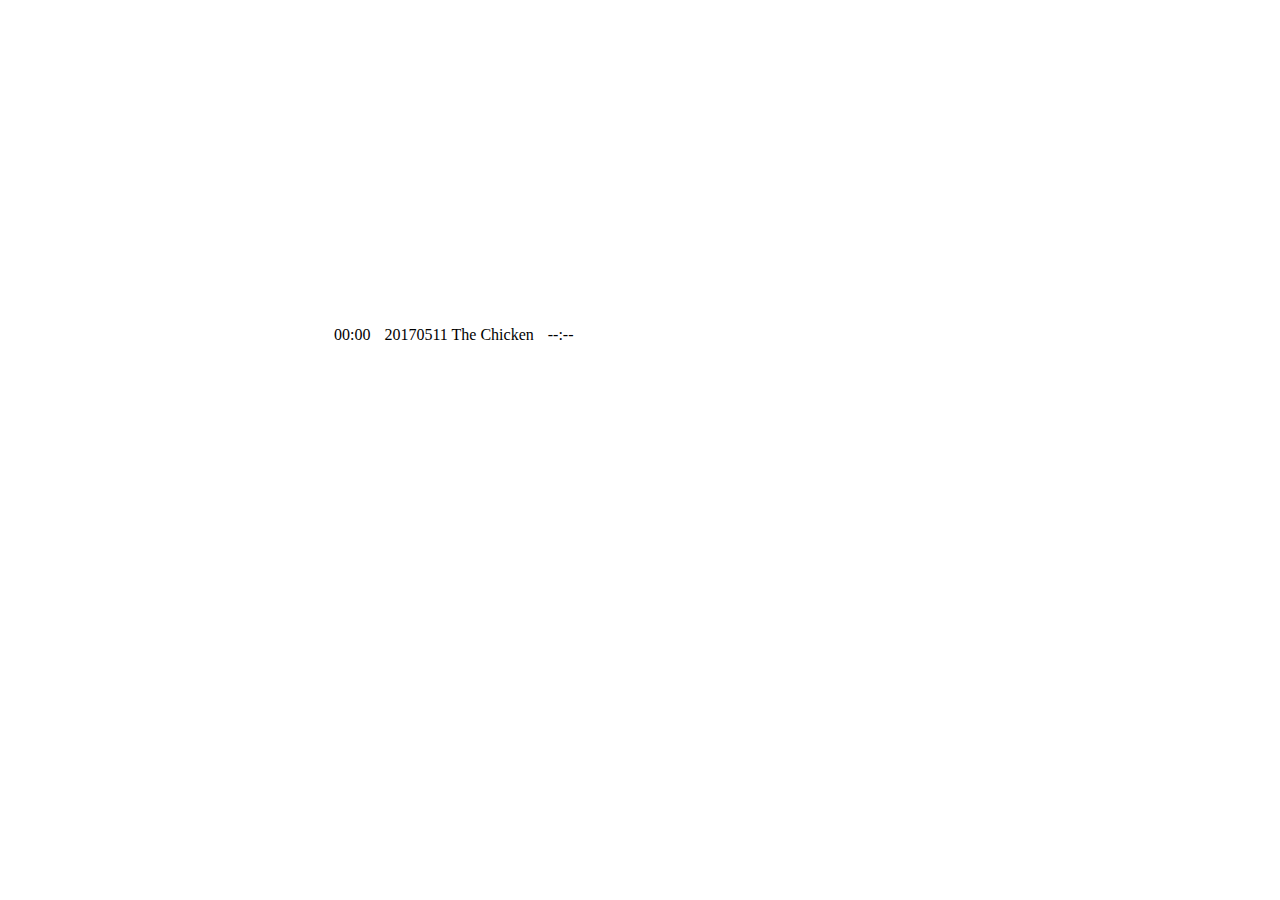
==== index.html @ 0dca5e46 "init audio player" ====
<html>
<head>
<link rel="stylesheet" href="bbplayer.css">
<style>.bbplayer {
width: 50%;
margin: 25%;
padding: 10px;
}
.bb-trackTitle {
padding: 10px;
display: inline;
}
</style>
</head>
<body>
<div class="bbplayer">
  <span class="bb-rewind"></span>
  <span class="bb-play"></span>
  <span class="bb-forward"></span>
  <span class="bb-trackTime"></span>

  <span class="bb-trackTitle"></span>
   <span class="bb-trackLength"></span> 
<audio>
    <source src="20170511 The Chicken.mp3"/>
    <source src="20170511 Stray Cat.mp3"/>
    <source src="20170511 This Magic Moment.mp3"/>
  </audio>
</div>
<script src="js/bbplayer.js"></script>
</body>
</html>
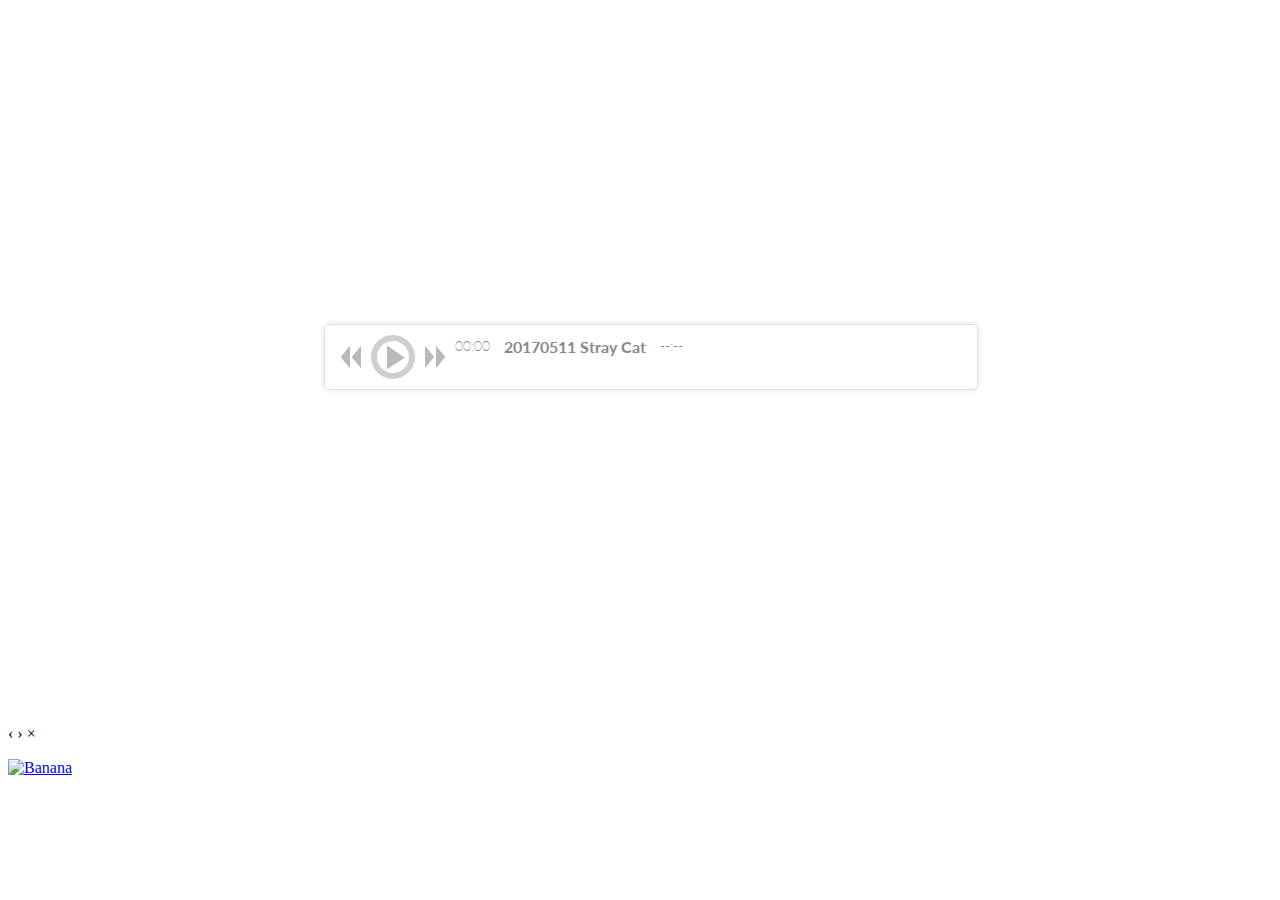
==== commit 556bc6f3: "with gallery" ====
--- a/index.html
+++ b/index.html
@@ -1,32 +1,62 @@
 <html>
 <head>
-<link rel="stylesheet" href="bbplayer.css">
-<style>.bbplayer {
-width: 50%;
-margin: 25%;
-padding: 10px;
-}
-.bb-trackTitle {
-padding: 10px;
-display: inline;
-}
-</style>
+	<link rel="stylesheet" href="css/bbplayer.css">
+	<link rel="stylesheet" href="css/blueimp-gallery.min.css">
+	<style>.bbplayer {
+		width: 50%;
+		margin: 25%;
+		padding: 10px;
+	}
+	.bb-trackTitle {
+		padding: 10px;
+		display: inline;
+	}
+	</style>
 </head>
 <body>
-<div class="bbplayer">
-  <span class="bb-rewind"></span>
-  <span class="bb-play"></span>
-  <span class="bb-forward"></span>
-  <span class="bb-trackTime"></span>
+	<div class="bbplayer">
+		<span class="bb-rewind"></span>
+		<span class="bb-play"></span>
+		<span class="bb-forward"></span>
+		<span class="bb-trackTime"></span>
 
-  <span class="bb-trackTitle"></span>
-   <span class="bb-trackLength"></span> 
-<audio>
-    <source src="20170511 The Chicken.mp3"/>
-    <source src="20170511 Stray Cat.mp3"/>
-    <source src="20170511 This Magic Moment.mp3"/>
-  </audio>
-</div>
-<script src="js/bbplayer.js"></script>
+		<span class="bb-trackTitle"></span>
+		<span class="bb-trackLength"></span>
+		<audio>
+			<source src="20170511 The Chicken.mp3"/>
+			<source src="20170511 Stray Cat.mp3"/>
+			<source src="20170511 This Magic Moment.mp3"/>
+		</audio>
+	</div>
+	<script src="js/bbplayer.js"></script>
+
+
+	<div id="blueimp-gallery" class="blueimp-gallery blueimp-gallery-controls">
+		<div class="slides"></div>
+		<h3 class="title"></h3>
+		<a class="prev">‹</a>
+		<a class="next">›</a>
+		<a class="close">×</a>
+		<a class="play-pause"></a>
+		<ol class="indicator"></ol>
+	</div>
+
+	<div id="links">
+		<a href="pics/1.jpg" title="Banana">
+			<img src="pics/thumbs/1.jpg" alt="Banana">
+		</a>
+	</div>
+
+	<script src="js/blueimp-gallery.min.js"></script>
+	<script>
+document.getElementById('links').onclick = function (event) {
+event = event || window.event;
+var target = event.target || event.srcElement,
+link = target.src ? target.parentNode : target,
+options = {index: link, event: event},
+links = this.getElementsByTagName('a');
+blueimp.Gallery(links, options);
+};
+	</script>
 </body>
 </html>
--- a/css/bbplayer.css
+++ b/css/bbplayer.css
@@ -0,0 +1,155 @@
+@charset 'UTF-8';
+/* 
+Optional styling for bbplayer elements.
+*/
+@import url(https://fonts.googleapis.com/css?family=Lato:300italic,700italic,300,700);
+
+.bbplayer {
+  font: 200 16px/1.5 Lato,"Helvetica Neue",Helvetica,Arial,sans-serif;
+  color: #898989;
+  border: 1px solid #E0E0E0;
+  border-radius: 5px;
+  display: inline-block;
+  padding: 5px;
+  box-shadow: 0 0 5px rgba(100,100,100,0.2);
+}
+
+.bb-play {
+  display: inline-block;
+  vertical-align: middle;
+  height: 32px;
+  width:  32px;
+  border: 6px solid #CFCFCF;
+  border-radius: 50%; 
+  background: transparent; 
+  background-image: url('../images/play.png');
+  background-repeat: no-repeat;
+  background-position: 7px center;
+  cursor: pointer;
+}
+
+.bb-playing {
+  vertical-align: middle;
+  background-image: url('../images/pause.png');
+  background-position: center center;
+}
+
+.bb-forward {
+  vertical-align: middle;
+  display: inline-block;
+  height: 32px;
+  width:  32px;
+  background: transparent;
+  background-image: url('../images/forward.png');
+  background-position: center;
+  background-repeat: no-repeat;
+  cursor: pointer;
+}
+
+.bb-rewind {
+  vertical-align: middle;
+  display: inline-block;
+  height: 32px;
+  width:  32px;
+  background: transparent;
+  background-image: url('../images/rewind.png');
+  background-position: center;
+  background-repeat: no-repeat;
+  cursor: pointer;
+}
+
+.bb-trackTime {
+  display: inline-block;
+  vertical-align: top;
+  font-size: 14px;
+}
+
+.bb-trackLength {
+  display: inline-block;
+  vertical-align: top;
+  font-size: 14px;
+}
+
+.bb-trackTitle {
+  display: inline-block;
+  vertical-align: top;
+  font-weight: bold;
+  width: 8em;
+  overflow: hidden;
+  text-align: center;
+}
+
+.bb-artist {
+  font-size: 14px;
+}
+
+.bb-album {
+  font-size: 14px;
+}
+
+.bb-albumCover {
+  height: 38px;
+  width: 38px;
+  line-height: 38px;
+  vertical-align: top;
+  background: #999999;
+  border: 1px solid #666666;
+  box-shadow: 0 0 5px rgba(0,0,0,0.3);
+  margin-left: 5px;
+  display: inline-block;
+}
+
+.bb-debug {
+  height:10em;
+  width: 19em;
+  border: 1px solid #DDD;
+  border-radius: 5px;
+  margin: 10px;
+  padding: 10px;
+  overflow: auto;
+  font-weight: normal;
+  font-size: 14px/1.5;
+}
+
+.bbplayer div.playerWindow {
+  display: inline-block;
+  vertical-align: middle;
+  line-height: 20px;
+  text-align: center;
+  border-radius: 3px;
+  border: 1px solid #CFCFCF;
+  padding: 5px;
+  box-shadow: inset 0 0 15px rgba(100,100,100,0.1);
+  background: #EFEFEF;
+}
+
+@media all and (max-width: 480px) {
+
+  .bbplayer {
+    font: 200 14px/1.5 Lato,"Helvetica Neue",Helvetica,Arial,sans-serif;
+    color: #898989;
+    display: inline-block;
+  }
+
+  .bb-trackTitle {
+    width: 6em;
+  }
+
+  .bb-track-display {
+    font-size: 12pt;
+  }
+
+  .bb-album-display {
+    display: none;
+  }
+
+  .bb-album {
+    font-size: 12px;
+  }
+
+  .bb-trackLength {
+    display: none;
+  }
+
+}
+
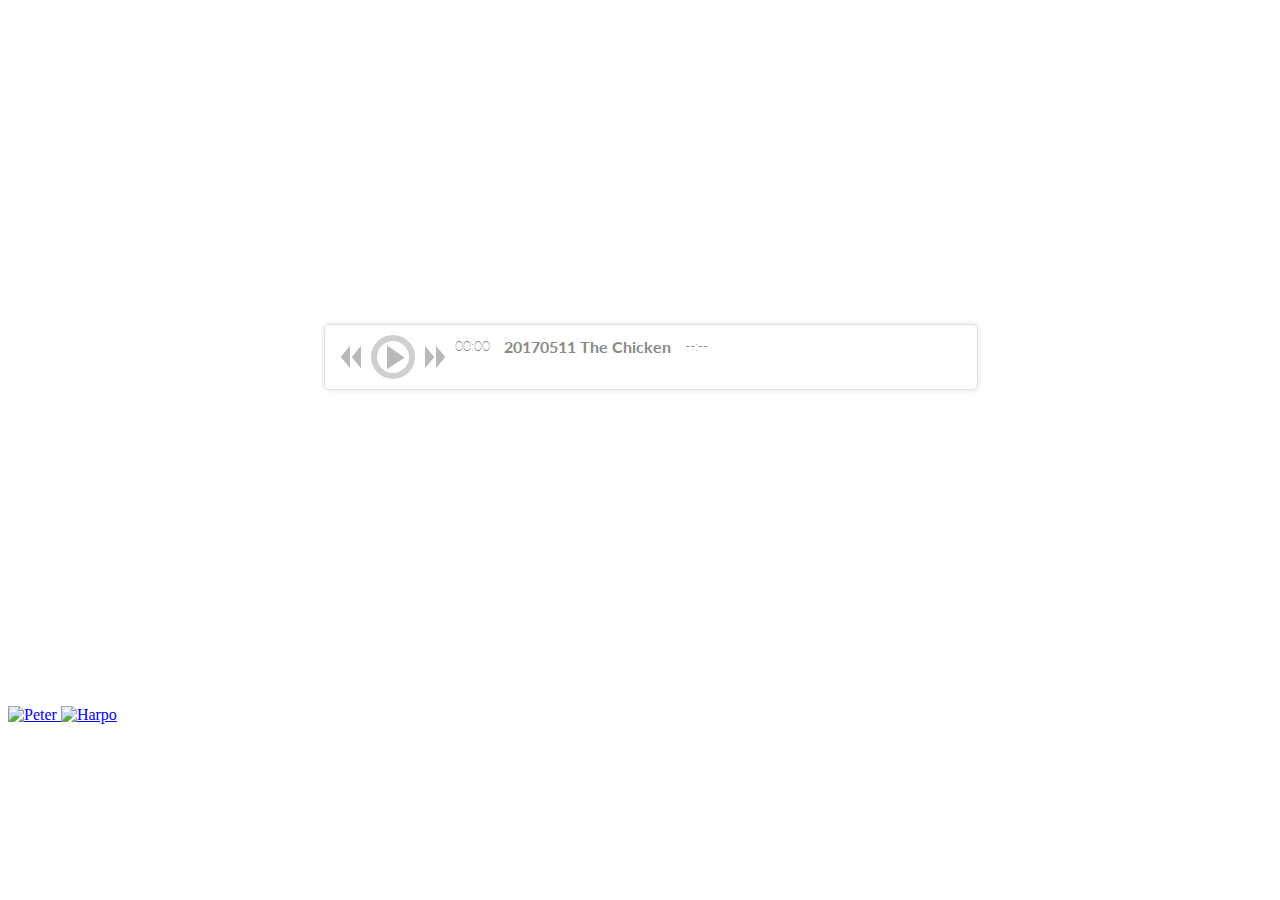
==== commit 9959f42a: "more pics" ====
--- a/index.html
+++ b/index.html
@@ -42,8 +42,11 @@
 	</div>
 
 	<div id="links">
-		<a href="pics/1.jpg" title="Banana">
-			<img src="pics/thumbs/1.jpg" alt="Banana">
+		<a href="pics/1.jpg" title="Peter">
+			<img src="pics/thumbs/1-small.jpg" alt="Peter">
+		</a>
+		<a href="pics/2.jpg" title="Harpo">
+			<img src="pics/thumbs/2-small.jpg" alt="Harpo">
 		</a>
 	</div>
 
--- a/css/blueimp-gallery.min.css
+++ b/css/blueimp-gallery.min.css
@@ -0,0 +1 @@
+@charset "UTF-8";.blueimp-gallery,.blueimp-gallery>.slides>.slide>.slide-content{position:absolute;top:0;right:0;bottom:0;left:0;-moz-backface-visibility:hidden}.blueimp-gallery>.slides>.slide>.slide-content{margin:auto;width:auto;height:auto;max-width:100%;max-height:100%;opacity:1}.blueimp-gallery{position:fixed;z-index:999999;overflow:hidden;background:#000;background:rgba(0,0,0,.9);opacity:0;display:none;direction:ltr;-ms-touch-action:none;touch-action:none}.blueimp-gallery-carousel{position:relative;z-index:auto;margin:1em auto;padding-bottom:56.25%;box-shadow:0 0 10px #000;-ms-touch-action:pan-y;touch-action:pan-y}.blueimp-gallery-display{display:block;opacity:1}.blueimp-gallery>.slides{position:relative;height:100%;overflow:hidden}.blueimp-gallery-carousel>.slides{position:absolute}.blueimp-gallery>.slides>.slide{position:relative;float:left;height:100%;text-align:center;-webkit-transition-timing-function:cubic-bezier(.645,.045,.355,1);-moz-transition-timing-function:cubic-bezier(.645,.045,.355,1);-ms-transition-timing-function:cubic-bezier(.645,.045,.355,1);-o-transition-timing-function:cubic-bezier(.645,.045,.355,1);transition-timing-function:cubic-bezier(.645,.045,.355,1)}.blueimp-gallery,.blueimp-gallery>.slides>.slide>.slide-content{-webkit-transition:opacity .2s linear;-moz-transition:opacity .2s linear;-ms-transition:opacity .2s linear;-o-transition:opacity .2s linear;transition:opacity .2s linear}.blueimp-gallery>.slides>.slide-loading{background:url(../img/loading.gif) center no-repeat;background-size:64px 64px}.blueimp-gallery>.slides>.slide-loading>.slide-content{opacity:0}.blueimp-gallery>.slides>.slide-error{background:url(../img/error.png) center no-repeat}.blueimp-gallery>.slides>.slide-error>.slide-content{display:none}.blueimp-gallery>.next,.blueimp-gallery>.prev{position:absolute;top:50%;left:15px;width:40px;height:40px;margin-top:-23px;font-family:"Helvetica Neue",Helvetica,Arial,sans-serif;font-size:60px;font-weight:100;line-height:30px;color:#fff;text-decoration:none;text-shadow:0 0 2px #000;text-align:center;background:#222;background:rgba(0,0,0,.5);-webkit-box-sizing:content-box;-moz-box-sizing:content-box;box-sizing:content-box;border:3px solid #fff;-webkit-border-radius:23px;-moz-border-radius:23px;border-radius:23px;opacity:.5;cursor:pointer;display:none}.blueimp-gallery>.next{left:auto;right:15px}.blueimp-gallery>.close,.blueimp-gallery>.title{position:absolute;top:15px;left:15px;margin:0 40px 0 0;font-size:20px;line-height:30px;color:#fff;text-shadow:0 0 2px #000;opacity:.8;display:none}.blueimp-gallery>.close{padding:15px;right:15px;left:auto;margin:-15px;font-size:30px;text-decoration:none;cursor:pointer}.blueimp-gallery>.play-pause{position:absolute;right:15px;bottom:15px;width:15px;height:15px;background:url(../img/play-pause.png) no-repeat;cursor:pointer;opacity:.5;display:none}.blueimp-gallery-playing>.play-pause{background-position:-15px 0}.blueimp-gallery>.close:hover,.blueimp-gallery>.next:hover,.blueimp-gallery>.play-pause:hover,.blueimp-gallery>.prev:hover,.blueimp-gallery>.title:hover{color:#fff;opacity:1}.blueimp-gallery-controls>.close,.blueimp-gallery-controls>.next,.blueimp-gallery-controls>.play-pause,.blueimp-gallery-controls>.prev,.blueimp-gallery-controls>.title{display:block;-webkit-transform:translateZ(0);-moz-transform:translateZ(0);-ms-transform:translateZ(0);-o-transform:translateZ(0);transform:translateZ(0)}.blueimp-gallery-left>.prev,.blueimp-gallery-right>.next,.blueimp-gallery-single>.next,.blueimp-gallery-single>.play-pause,.blueimp-gallery-single>.prev{display:none}.blueimp-gallery>.close,.blueimp-gallery>.next,.blueimp-gallery>.play-pause,.blueimp-gallery>.prev,.blueimp-gallery>.slides>.slide>.slide-content{-webkit-user-select:none;-khtml-user-select:none;-moz-user-select:none;-ms-user-select:none;user-select:none}body:last-child .blueimp-gallery>.slides>.slide-error{background-image:url(../img/error.svg)}body:last-child .blueimp-gallery>.play-pause{width:20px;height:20px;background-size:40px 20px;background-image:url(../img/play-pause.svg)}body:last-child .blueimp-gallery-playing>.play-pause{background-position:-20px 0}*+html .blueimp-gallery>.slides>.slide{min-height:300px}*+html .blueimp-gallery>.slides>.slide>.slide-content{position:relative}.blueimp-gallery>.indicator{position:absolute;top:auto;right:15px;bottom:15px;left:15px;margin:0 40px;padding:0;list-style:none;text-align:center;line-height:10px;display:none;-webkit-user-select:none;-khtml-user-select:none;-moz-user-select:none;-ms-user-select:none;user-select:none}.blueimp-gallery>.indicator>li{display:inline-block;width:9px;height:9px;margin:6px 3px 0;-webkit-box-sizing:content-box;-moz-box-sizing:content-box;box-sizing:content-box;border:1px solid transparent;background:#ccc;background:center no-repeat rgba(255,255,255,.25);border-radius:5px;box-shadow:0 0 2px #000;opacity:.5;cursor:pointer}.blueimp-gallery>.indicator>.active,.blueimp-gallery>.indicator>li:hover{background-color:#fff;border-color:#fff;opacity:1}.blueimp-gallery-controls>.indicator{display:block;-webkit-transform:translateZ(0);-moz-transform:translateZ(0);-ms-transform:translateZ(0);-o-transform:translateZ(0);transform:translateZ(0)}.blueimp-gallery-single>.indicator{display:none}*+html .blueimp-gallery>.indicator>li{display:inline}.blueimp-gallery>.slides>.slide>.video-content>img{position:absolute;top:0;right:0;bottom:0;left:0;margin:auto;width:auto;height:auto;max-width:100%;max-height:100%;-moz-backface-visibility:hidden}.blueimp-gallery>.slides>.slide>.video-content>video{position:absolute;top:0;left:0;width:100%;height:100%}.blueimp-gallery>.slides>.slide>.video-content>iframe{position:absolute;top:100%;left:0;width:100%;height:100%;border:none}.blueimp-gallery>.slides>.slide>.video-playing>iframe{top:0}.blueimp-gallery>.slides>.slide>.video-content>a{position:absolute;top:50%;right:0;left:0;margin:-64px auto 0;width:128px;height:128px;background:url(../img/video-play.png) center no-repeat;opacity:.8;cursor:pointer}.blueimp-gallery>.slides>.slide>.video-content>a:hover{opacity:1}.blueimp-gallery>.slides>.slide>.video-content>video,.blueimp-gallery>.slides>.slide>.video-playing>a,.blueimp-gallery>.slides>.slide>.video-playing>img{display:none}.blueimp-gallery>.slides>.slide>.video-playing>video{display:block}.blueimp-gallery>.slides>.slide>.video-loading>a{background:url(../img/loading.gif) center no-repeat;background-size:64px 64px}body:last-child .blueimp-gallery>.slides>.slide>.video-content:not(.video-loading)>a{background-image:url(../img/video-play.svg)}*+html .blueimp-gallery>.slides>.slide>.video-content{height:100%}*+html .blueimp-gallery>.slides>.slide>.video-content>a{left:50%;margin-left:-64px}/*# sourceMappingURL=blueimp-gallery.min.css.map */